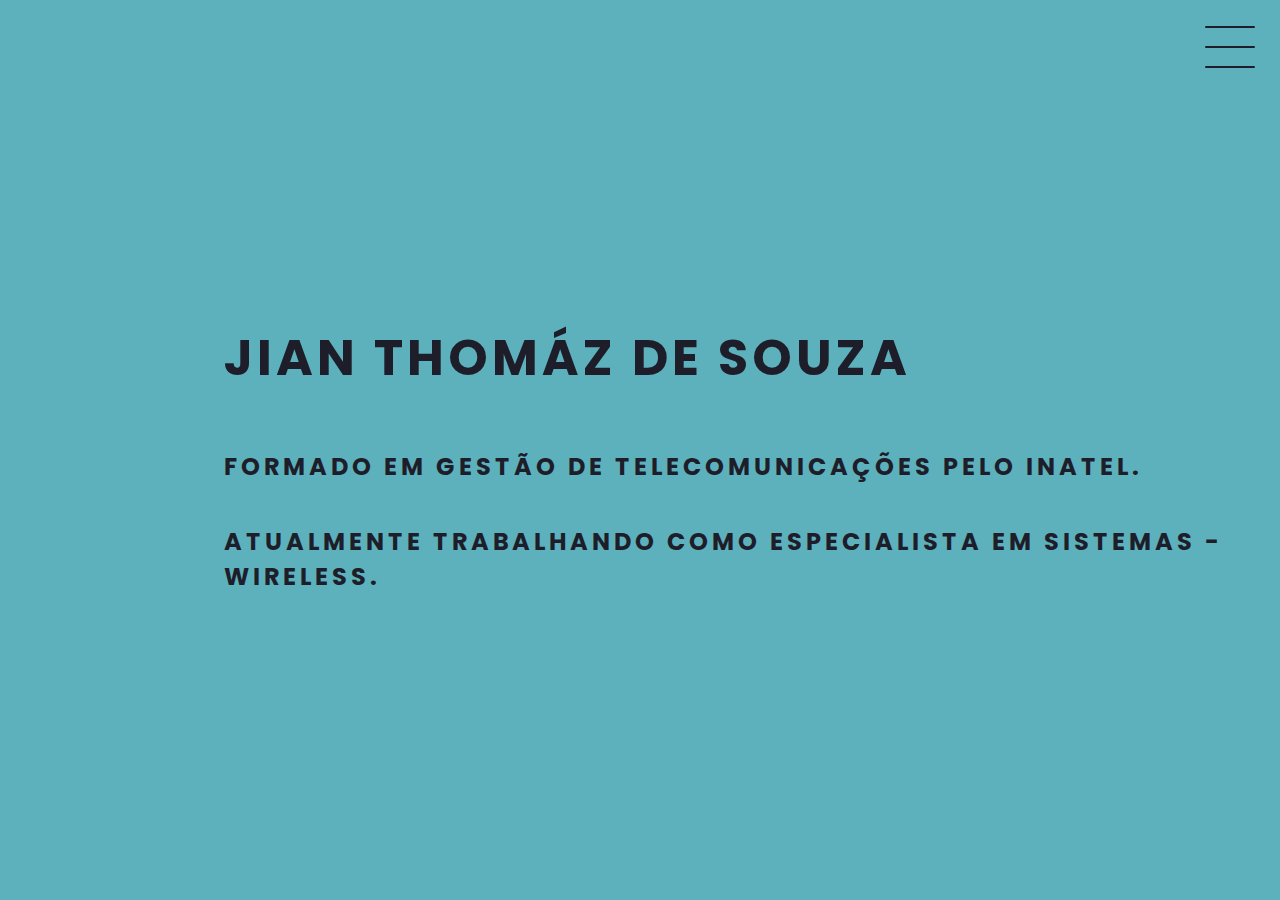
==== formacao.html @ 6de48fdd "Add files via upload" ====
<!DOCTYPE html>
<html lang="en">
<head>
    <meta charset="UTF-8">
    <meta http-equiv="X-UA-Compatible" content="IE=edge">
    <meta name="viewport" content="width=device-width, initial-scale=1.0">
    <link rel="stylesheet" href="style.css">
    <title>Formação</title>
</head>
<body>

    <header class="header-container">
        <div class="header">
            <div class="checkbox-container">
                <div class="checkbox-wrapper">
                    <input type="checkbox" id="toggle">
                    <label class="checkbox" for="toggle">
                        <div class="trace"></div>
                        <div class="trace"></div>
                        <div class="trace"></div>
                    </label>
                    <div class="menu"></div>
                    <nav class="menu-itens">
                        <ul>
                            <li>
                                <a href="index.html">Home</a>
                            </li>
                            <li>
                                <a href="sobre.html">Sobre</a>
                            </li>
                            <li>
                                <a href="https://github.com/jianthomaz">Projetos</a>
                            </li>
                            <li>
                                <a href="formacao.html">Formação</a>
                            </li>
                            <li>
                                <a href="contato.html">Contato</a>
                            </li>
                        </ul>
                    </nav>
                </div>
            </div>
        </div>
    <div class="formacao">
        <h1>Jian Thomáz de Souza</h1>
        <h2>Formado em Gestão de telecomunicações pelo INATEL.</h3>
        <h2>Atualmente trabalhando como Especialista em Sistemas - Wireless.</h3>
    </div>
</body>
</html>
---- style.css ----
@import url('https://fonts.googleapis.com/css2?family=Poppins:ital,wght@0,100;0,200;0,400;1,100&display=swap');

body{
    margin: 0;
    padding: 0;
    font-family: 'Poppins', sans-serif;
    color: #1E1E2A;
}

/* HEADER */

.header-container {
    height: 100vh;
    width: 100vw;
    background-color: #5db1bd;
    background-image: url('./img/background.png');
    background-repeat: no-repeat;
    background-position: center;
    background-size: contain;
    display: flex;
    flex-direction: column;
    justify-content: center;
    align-items: flex-start;
    box-sizing: border-box;
    padding: 0 112px;
    position: relative;

}

h1{
font-size: 50px;
text-transform: uppercase;
letter-spacing: 4px;
}

h2{
text-transform: uppercase;
letter-spacing: 4px; 
}

.social-media{
    margin-top: 1rem;
    display: flex;
}

.social-media a{
    text-decoration: none;
    color: #1E1E2A;
    padding: 1rem 4rem;
    border: 1px solid #1E1E2A;
    min-width: 4rem;
    display: flex;
    align-items: center;
    justify-content: center;
    transition: .5s ease-in-out;

}
a:hover{
    background-color: #ffffff;
}


/* MENU HAMBURGER */
.checkbox-container{
display: flex;
justify-content: center;
align-items: center;
}
.checkbox{
    height: 100px;
    width: 100px;
    position: absolute;
    right: 0;
    top: 0;
    display: flex;
    justify-content: center;
    cursor: pointer;
    z-index: 9999;
    transition: 400ms ease-in-out 0s;
}
.checkbox .trace{
    width: 50px;
    height: 2px;
    background-color: #1E1E2A;
    position: absolute;
    border-radius: 4px;
    transition: 0.5s ease-in-out;

}

.checkbox .trace:nth-child(1){
    top: 26px;
    transform: rotate(0);
}

.checkbox .trace:nth-child(2){
    top: 46px;
    transform: rotate(0);
}

.checkbox .trace:nth-child(3){
    top: 66px;
    transform: rotate(0);
}

#toggle{
    display: none;
}

/* MENU */
.menu {
    position: absolute;
    top: 28px;
    right: 30px;
    background-color: transparent;
    height: 4px;
    width: 10px;
    border-radius: 50%;
    box-shadow: 0px 0px 0px 0px #ffffff;
    z-index: -1;
    transition: 400ms ease-in-out 0s;
}

.menu-itens {
position: fixed;
top: 0;
left: 0;
width: 100%;
height: 100vh;
display: flex;
justify-content: center;
align-items: center;
z-index: 2;
opacity: 0;
visibility: hidden;
transition: 400ms ease-in-out 0s;
}

.menu-itens ul{
    list-style-type: none;
}

.menu-itens ul li a{
    margin: 10px 0;
    color: #1E1E2A;
    text-decoration: none;
    text-transform: uppercase;
    letter-spacing: 4px;
    font-size: 40px;
}

/* ANIMAÇÃO DE MENU*/

#toggle:checked + .checkbox .trace:nth-child(1){
transform: rotate(45deg);
top: 47px;
}

#toggle:checked + .checkbox .trace:nth-child(2){
    transform: translate(-100px);
    width: 30px;
    visibility: hidden;
    opacity: 0;
}

#toggle:checked + .checkbox .trace:nth-child(3){
    transform: rotate(-45deg);
    top: 48px;

}

#toggle:checked + .checkbox{
    background-color: #ffffff;
}

#toggle:checked ~ .menu{
    box-shadow: 0px 0px 0px 1500px #ffffff;
    z-index: 1;
}

#toggle:checked ~ .menu-itens{
    visibility: visible;
    opacity: 1;
}

.container {
    height: auto;
    width: 100%;
    display: flex;
    flex-direction: column;
    justify-content: space-evenly;
    margin: 3rem 0;
}

.card-container{
    display: flex;
    justify-content: space-evenly;
    align-items: center;
    width: 100%;
}

.card {
    width: 300px;
    height: 300px;
    border-radius: 100%;
    margin: 3rem 0 0 0;
    display: flex;
    align-items: center;
    justify-content: center;
    background-color: #5db1bd;
    background-image: url('./img/projeto.png');
    background-position: center;
    background-size: cover;
    background-repeat: no-repeat;
    filter: grayscale(0.5);
    color: #1E1E2A;
    cursor: pointer;
    transition: 0.5s ease-in-out;
}

.cart-text{
    width: 40%;
    letter-spacing: 1px;
    color: rgb(109, 109, 109);
}

.card-wrapper{
text-align: center;
display: flex;
flex-direction: column;
justify-content: center;
align-items: center;
position: relative;
}

.card-wrapper::before{
    content: '';
    position: absolute;
    height: 100px;
    width: 100px;
    border-radius: 50%;
    display: block;
    border: 1px solid #ffffff;
    opacity: 0;
    transition: 0.5s ease-in-out;
}

.card-wrapper h2{
    font-size: 40px;
    text-transform:  uppercase;
    letter-spacing: 4px;
    margin: 0;
    transition: 0.5s ease-in-out;
}
.card-wrapper p{
    font-size: 0;
    visibility: visible;
    opacity: 0;
    font-weight: bold;
    text-transform: uppercase;
    transition: 0.5s ease-in-out;
}
.card:hover {
    filter: unset;
}

.card:hover > .card-wrapper::before{
    height: 250px;
    width: 250px;
    opacity: 1;
}

.card:hover > .card-wrapper p{
    opacity: 1;
    visibility: visible;
    font-size: 14px;
}

/*footer*/

.footer{
    width: 100%;
    height: 100px;
    background-color: #5db1bd;
    display: flex;
    align-items: center;
    justify-content: center;
    color: #1E1E2A;
}

.content {
    display: flex;
    justify-content: center;

}
.contato {
       width: 100%;
       max-width: 1000px;
}
.form{
    display: flex;
    flex-direction: column;
}
.field{
    padding: 10px;
    margin-bottom: 15px;
    border: 1px solid #ffffff;
    border-radius: 5px;
}

.textarea{
    height: 150px;
}

.sobremim{
    height: 100vh;
    width: 100vw;
    background-color: #5db1bd;
    background-repeat: no-repeat;
    background-position: center;
    background-size: contain;
    display: flex;
    flex-direction: column;
    justify-content: center;
    align-items: flex-start;
    box-sizing: border-box;
    padding: 0 112px;
    position: relative;
}

.formacao{
    height: 100vh;
    width: 100vw;
    background-color: #5db1bd;
    background-repeat: no-repeat;
    background-position: center;
    background-size: contain;
    display: flex;
    flex-direction: column;
    justify-content: center;
    align-items: flex-start;
    box-sizing: border-box;
    padding: 0 112px;
    position: relative;
}
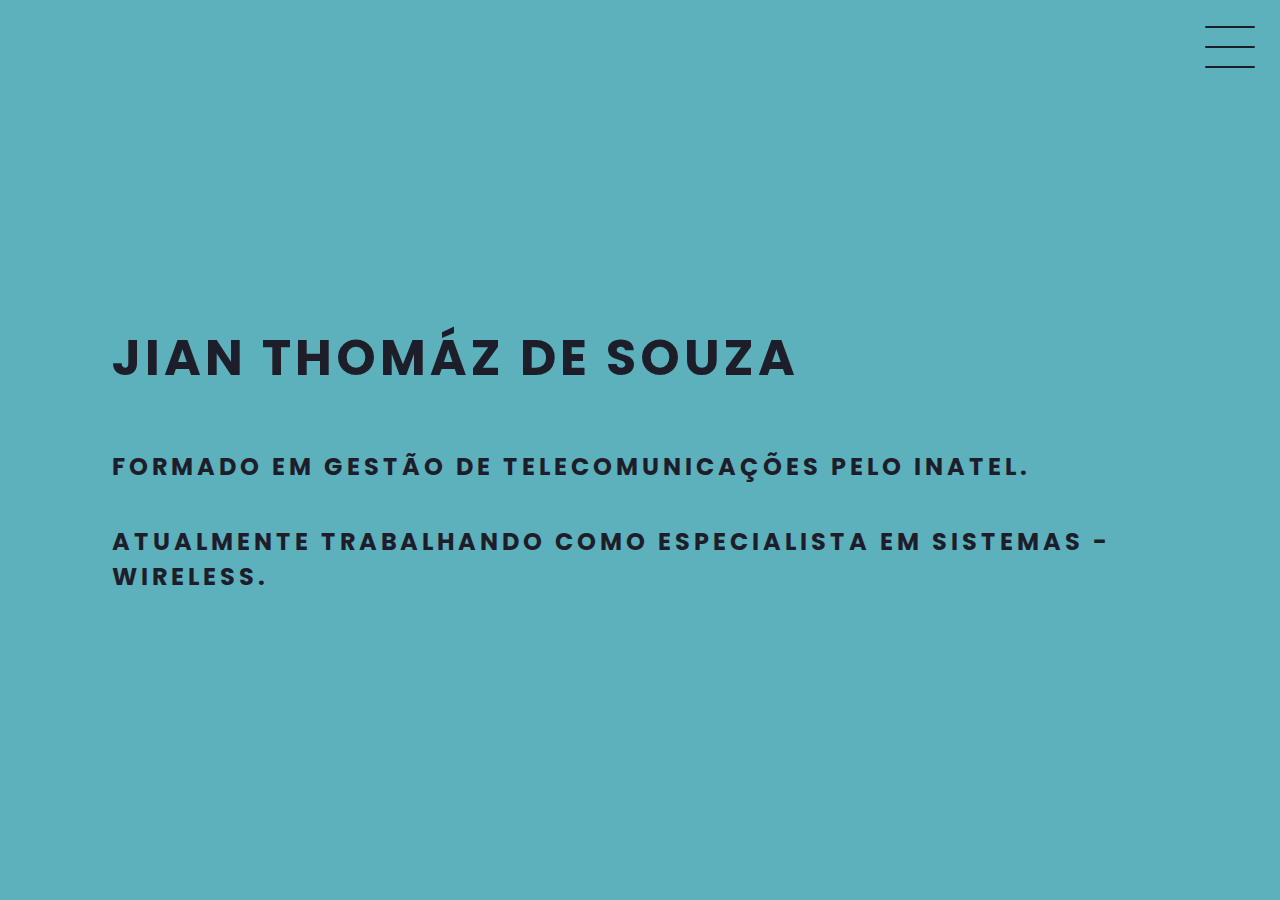
==== commit df0ebe31: "Add files via upload" ====
--- a/formacao.html
+++ b/formacao.html
@@ -8,8 +8,6 @@
     <title>Formação</title>
 </head>
 <body>
-
-    <header class="header-container">
         <div class="header">
             <div class="checkbox-container">
                 <div class="checkbox-wrapper">
--- a/style.css
+++ b/style.css
@@ -342,4 +342,20 @@
     box-sizing: border-box;
     padding: 0 112px;
     position: relative;
+}
+
+.contatme{
+    height: 100vh;
+    width: 100vw;
+    background-color: #5db1bd;
+    background-repeat: no-repeat;
+    background-position: center;
+    background-size: contain;
+    display: flex;
+    flex-direction: column;
+    justify-content: center;
+    align-items: flex-start;
+    box-sizing: border-box;
+    padding: 0 112px;
+    position: relative; 
 }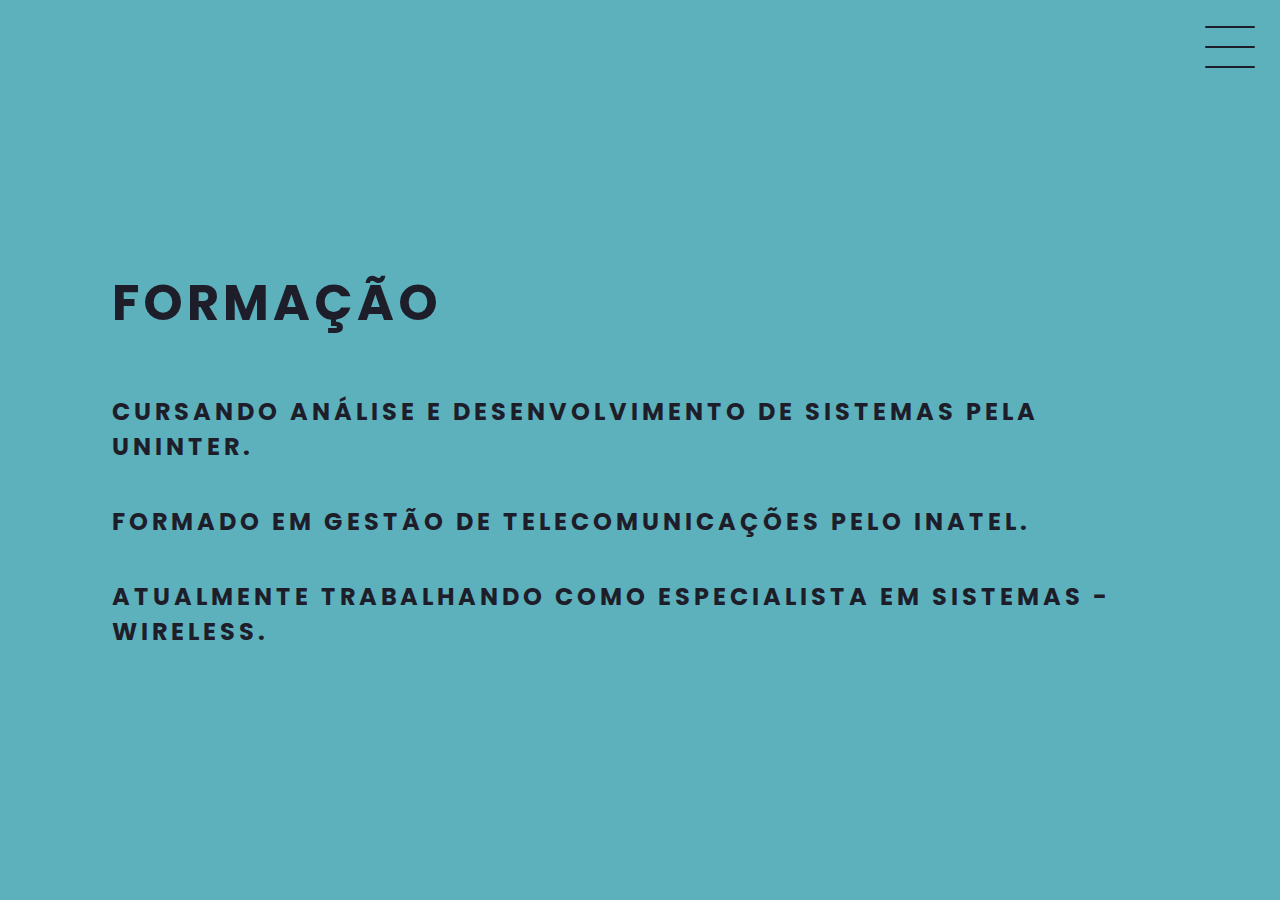
==== commit a606e985: "Add files via upload" ====
--- a/formacao.html
+++ b/formacao.html
@@ -41,7 +41,8 @@
             </div>
         </div>
     <div class="formacao">
-        <h1>Jian Thomáz de Souza</h1>
+        <h1>Formação</h1>
+        <h2>Cursando Análise e desenvolvimento de sistemas pela UNINTER.</h3>
         <h2>Formado em Gestão de telecomunicações pelo INATEL.</h3>
         <h2>Atualmente trabalhando como Especialista em Sistemas - Wireless.</h3>
     </div>
